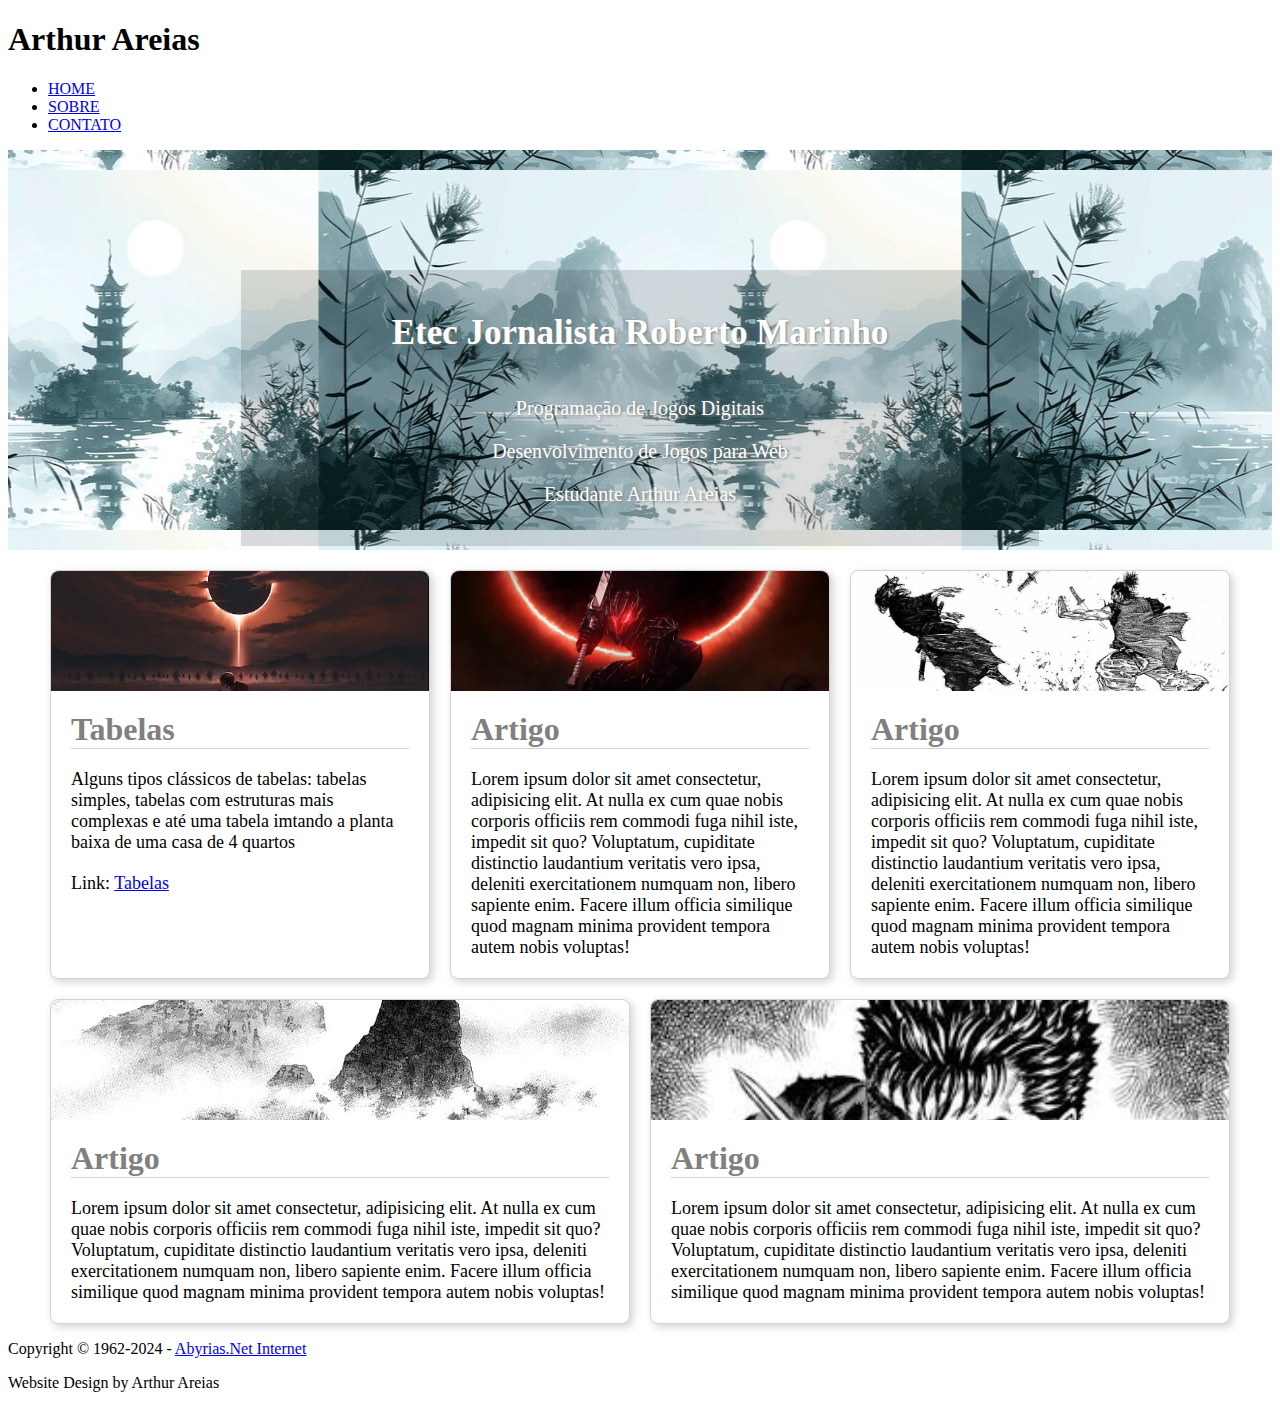
==== index.html @ 6ed3be3f "a" ====
<!DOCTYPE html>
<html lang="pt-br">
<head>
    <meta charset="UTF-8">
    <meta name="viewport" content="width=device-width, initial-scale=1.0">
    <link rel="shortcut icon" href="img/ico.png" type="image/x-icon">

    <title>Primeira página</title>
    <link rel="stylesheet" href="css/estilo.css">
    <link rel="stylesheet" href="css/home.css">
</head>
<body>
    <header>
        <nav>
            <h1>Arthur Areias</h1>
            <ul>
                <li><a href="index.html">HOME</a></li>
                <li><a href="sobre.html">SOBRE</a></li>
                <li><a href="contato.html">CONTATO</a></li>
            </ul>
        </nav>
    </header>
    <main>
        <section id="principal">
            <div>
                <h1>Etec Jornalista Roberto Marinho</h1>
                <p>Programação de Jogos Digitais</p>
                <p>Desenvolvimento de Jogos para Web</p>
                <p>Estudante Arthur Areias</p>
            </div>
        </section>
        <section id="artigos">
            <article>
                <div class="img" id="i1">

                </div>
                <h1>Tabelas</h1>
                <p>Alguns tipos clássicos de tabelas: tabelas simples, tabelas com estruturas mais complexas e até uma tabela imtando a planta baixa de uma casa de 4 quartos</p>
                <p>Link: <a href="html/tabelas.html">Tabelas</a></p>
            </article>
            <article>
                <div class="img" id="i2">

                </div>
                <h1>Artigo</h1>
                <p>Lorem ipsum dolor sit amet consectetur, adipisicing elit. At nulla ex cum quae nobis corporis
                    officiis rem commodi fuga nihil iste, impedit sit quo? Voluptatum, cupiditate distinctio laudantium
                    veritatis
                    vero ipsa, deleniti exercitationem numquam non, libero sapiente enim. Facere illum officia similique
                    quod magnam minima provident tempora autem nobis voluptas!</p>
            </article>
            <article>
                <div class="img" id="i3">

                </div>
                <h1>Artigo</h1>
                <p>Lorem ipsum dolor sit amet consectetur, adipisicing elit. At nulla ex cum quae nobis corporis
                    officiis rem commodi fuga nihil iste, impedit sit quo? Voluptatum, cupiditate distinctio laudantium
                    veritatis
                    vero ipsa, deleniti exercitationem numquam non, libero sapiente enim. Facere illum officia similique
                    quod magnam minima provident tempora autem nobis voluptas!</p>
            </article>
            <article>
                <div class="img" id="i4">

                </div>
                <h1>Artigo</h1>
                <p>Lorem ipsum dolor sit amet consectetur, adipisicing elit. At nulla ex cum quae nobis corporis
                    officiis rem commodi fuga nihil iste, impedit sit quo? Voluptatum, cupiditate distinctio laudantium
                    veritatis
                    vero ipsa, deleniti exercitationem numquam non, libero sapiente enim. Facere illum officia similique
                    quod magnam minima provident tempora autem nobis voluptas!</p>
            </article>            
            <article>
                <div class="img" id="i5">

                </div>
                <h1>Artigo</h1>
                <p>Lorem ipsum dolor sit amet consectetur, adipisicing elit. At nulla ex cum quae nobis corporis
                    officiis rem commodi fuga nihil iste, impedit sit quo? Voluptatum, cupiditate distinctio laudantium
                    veritatis
                    vero ipsa, deleniti exercitationem numquam non, libero sapiente enim. Facere illum officia similique
                    quod magnam minima provident tempora autem nobis voluptas!</p>
            </article>
        </section>
    </main>
    <footer>
        <p>Copyright &copy; 1962-2024 - <a href="https://abyrias.net" target="_blank">Abyrias.Net Internet</a></p>
        <p>Website Design by Arthur Areias</p>
    </footer>
</body>
</html>
---- css/home.css ----
#principal {
    width: 100%;
    height: 400px;
    background-image: url("../img/imagem\ A.jpg");
    background-position: center;
    text-align: center;
    color: white;
    text-shadow: 1px 1px 3px gray;
    padding-top: 120px;
    box-sizing: border-box;
}

#principal div {
    background-color: #0002;
    max-width: 60%;
    margin: 0 auto;
    padding: 20px;
}

#principal h1 {
    font-size: 35px;
    display: inline-block;    
}

#principal p {
    font-size: 20px;
}

#artigos {
    max-width: 1200px;
    margin: 0 auto;
    display: flex;
    flex-wrap: wrap;
}

#artigos article {
    /* display: inline-block; */
    /* max-width: 590px; */
    flex-grow: 1;
    flex-basis: 375px;
    margin: 20px 10px 0;
    background-color: white;
    border: 1px solid lightgray;
    border-radius: 8px;
    box-shadow: 3px 3px 8px lightgray;
}

#artigos article div.img {
    width: 100%;
    height: 120px;
    background-size: cover;
    border-radius: 8px 8px 0 0;
}

#i1 {
    background: url("../img/imagem\ B.jpeg") center;
}

#i2 {
    background: url("../img/imagem\ C.jpg") center;
}

#i3 {
    background: url("../img/imagem\ D.jpg") center;
}

#i4 {
    background: url("../img/imagem\ E.jpg") bottom;
}

#i5 {
    background: url("../img/Imagem\ F.jpeg") top;
}
#artigos article h1 {
    color: gray;
    border-bottom: 1px solid lightgray;
    margin:20px;
}

#artigos article p {
    margin: 20px;
    font-size: 18px;
}
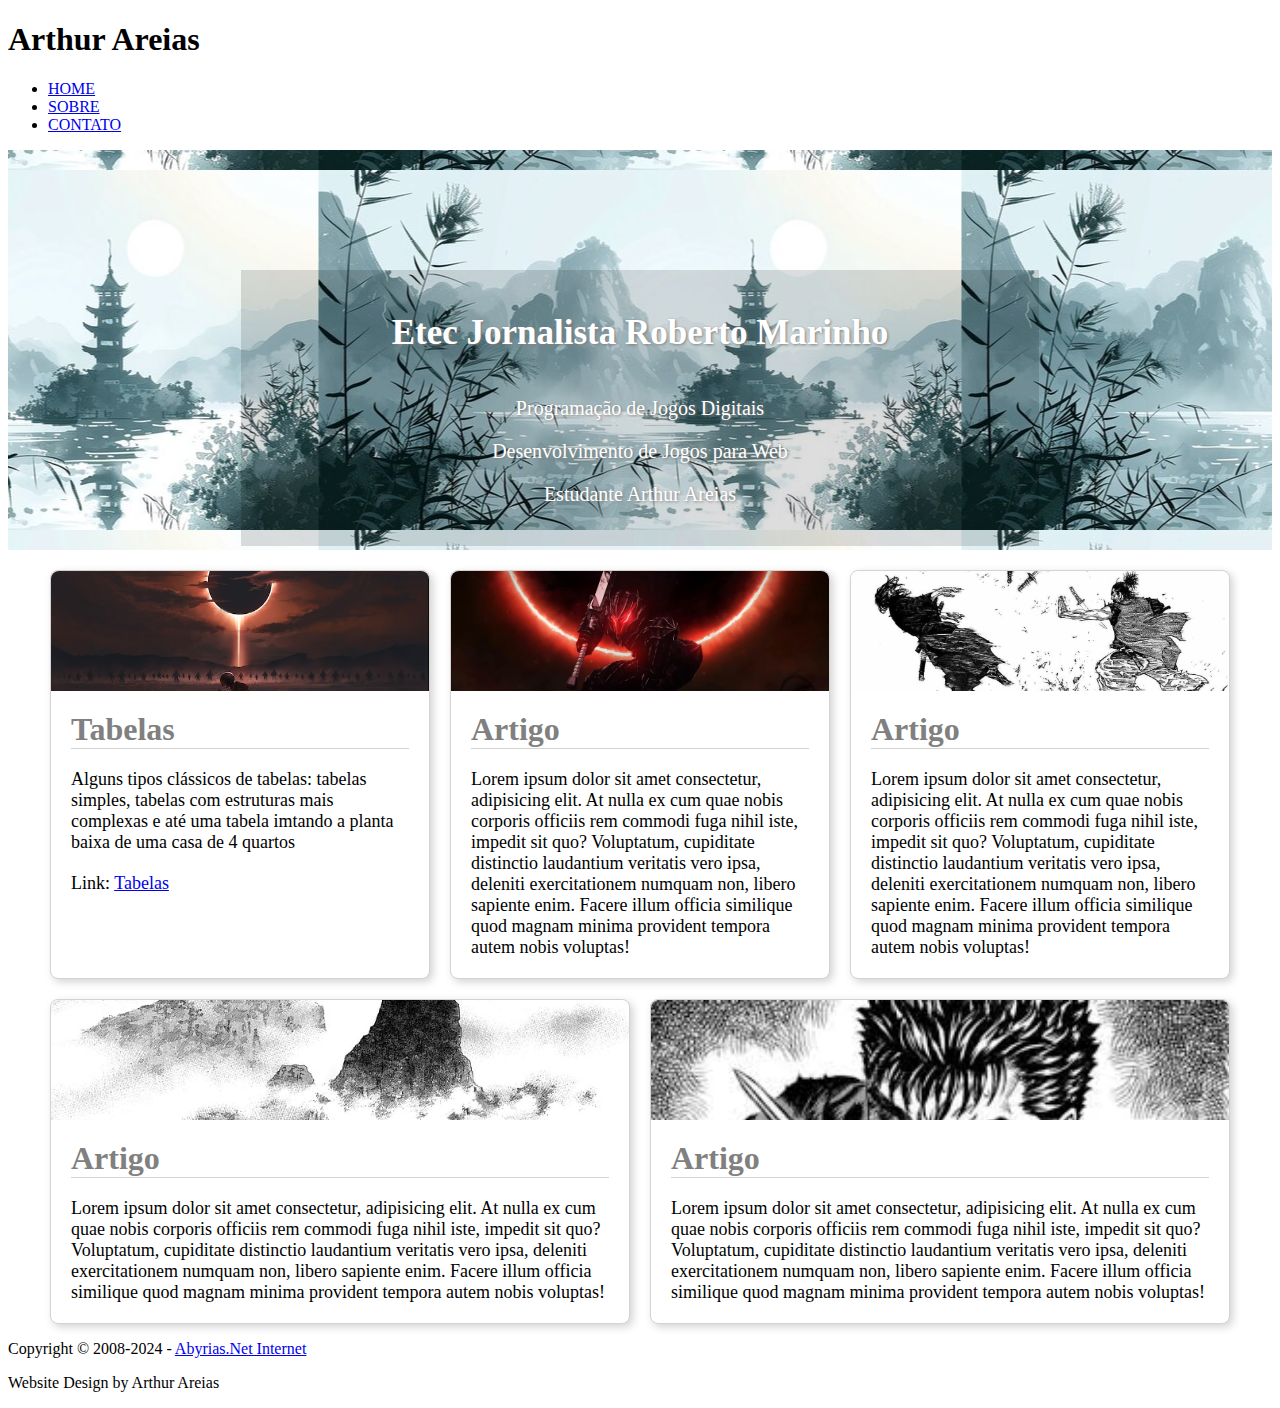
==== commit 2a4cc6e6: "Update index.html" ====
--- a/index.html
+++ b/index.html
@@ -85,8 +85,8 @@
         </section>
     </main>
     <footer>
-        <p>Copyright &copy; 1962-2024 - <a href="https://abyrias.net" target="_blank">Abyrias.Net Internet</a></p>
+        <p>Copyright &copy; 2008-2024 - <a href="https://abyrias.net" target="_blank">Abyrias.Net Internet</a></p>
         <p>Website Design by Arthur Areias</p>
     </footer>
 </body>
-</html>+</html>
